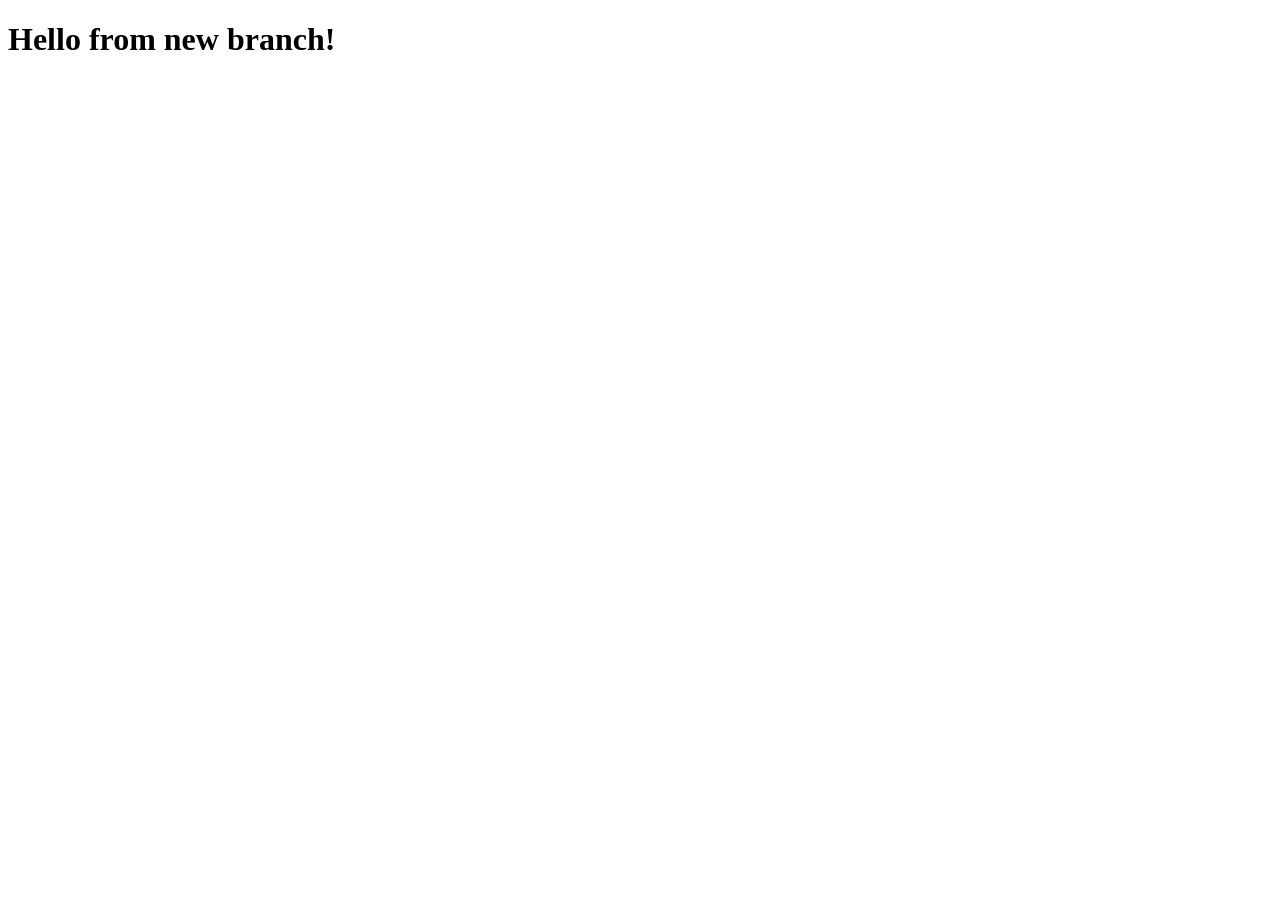
==== index2.html @ 95703c74 "new branch added" ====
<!DOCTYPE html>
<html lang="en">
  <head>
    <meta charset="UTF-8" />
    <meta name="viewport" content="width=device-width, initial-scale=1.0" />
    <title>Document</title>
  </head>
  <body>
    <h1>Hello from new branch!</h1>
  </body>
</html>
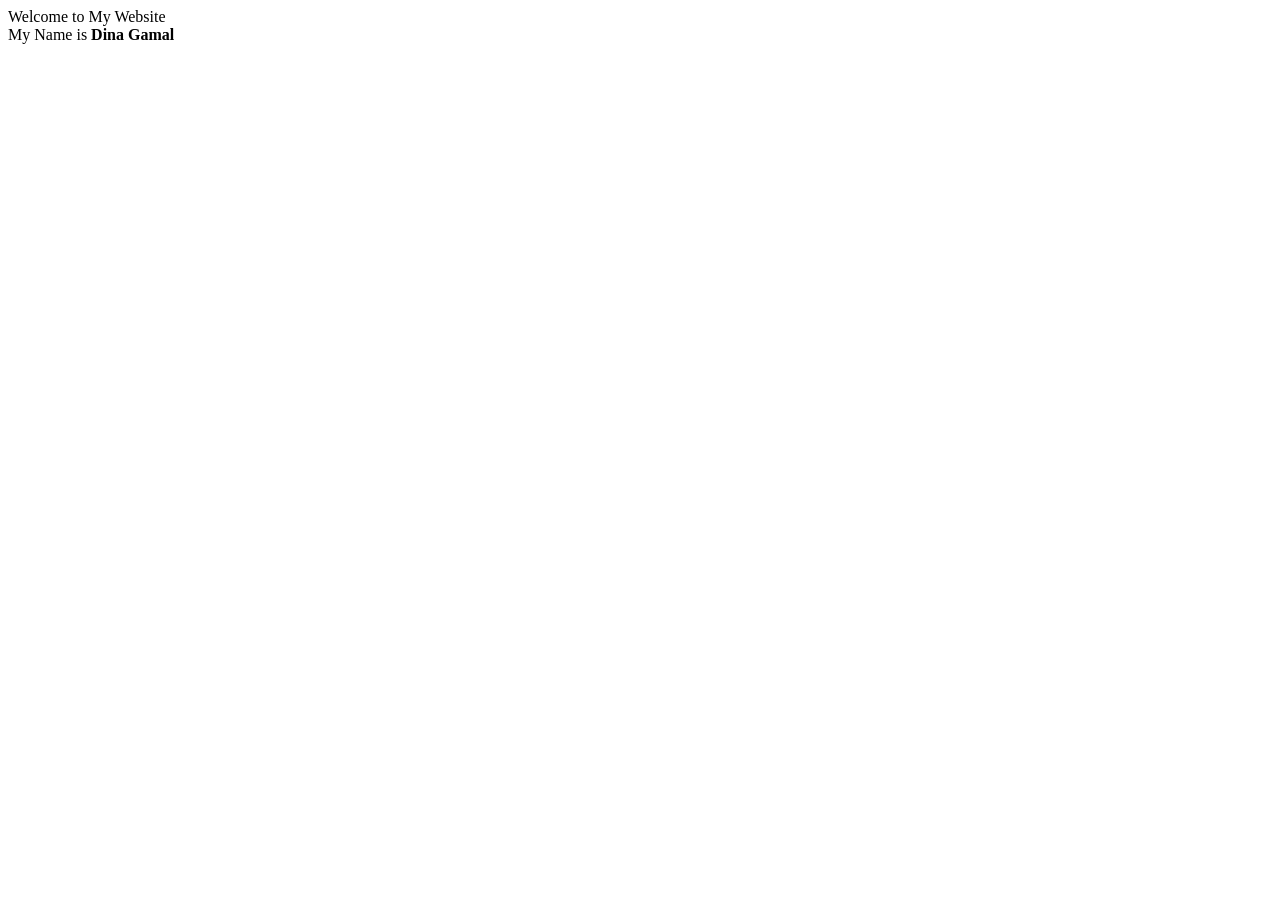
==== commit 855abea5: "Create index2.html" ====
--- a/index2.html
+++ b/index2.html
@@ -1,11 +1,19 @@
 <!DOCTYPE html>
 <html lang="en">
-  <head>
-    <meta charset="UTF-8" />
-    <meta name="viewport" content="width=device-width, initial-scale=1.0" />
-    <title>Document</title>
-  </head>
-  <body>
-    <h1>Hello from new branch!</h1>
-  </body>
+<head>
+  <meta charset="UTF-8">
+  <meta name="viewport" content="width=device-width, initial-scale=1.0">
+  <title>Simple Page</title>
+</head>
+<body>
+
+  <header>
+    Welcome to My Website
+  </header>
+
+  <div class="name">
+    My Name is <strong> Dina Gamal </strong>
+  </div>
+
+</body>
 </html>
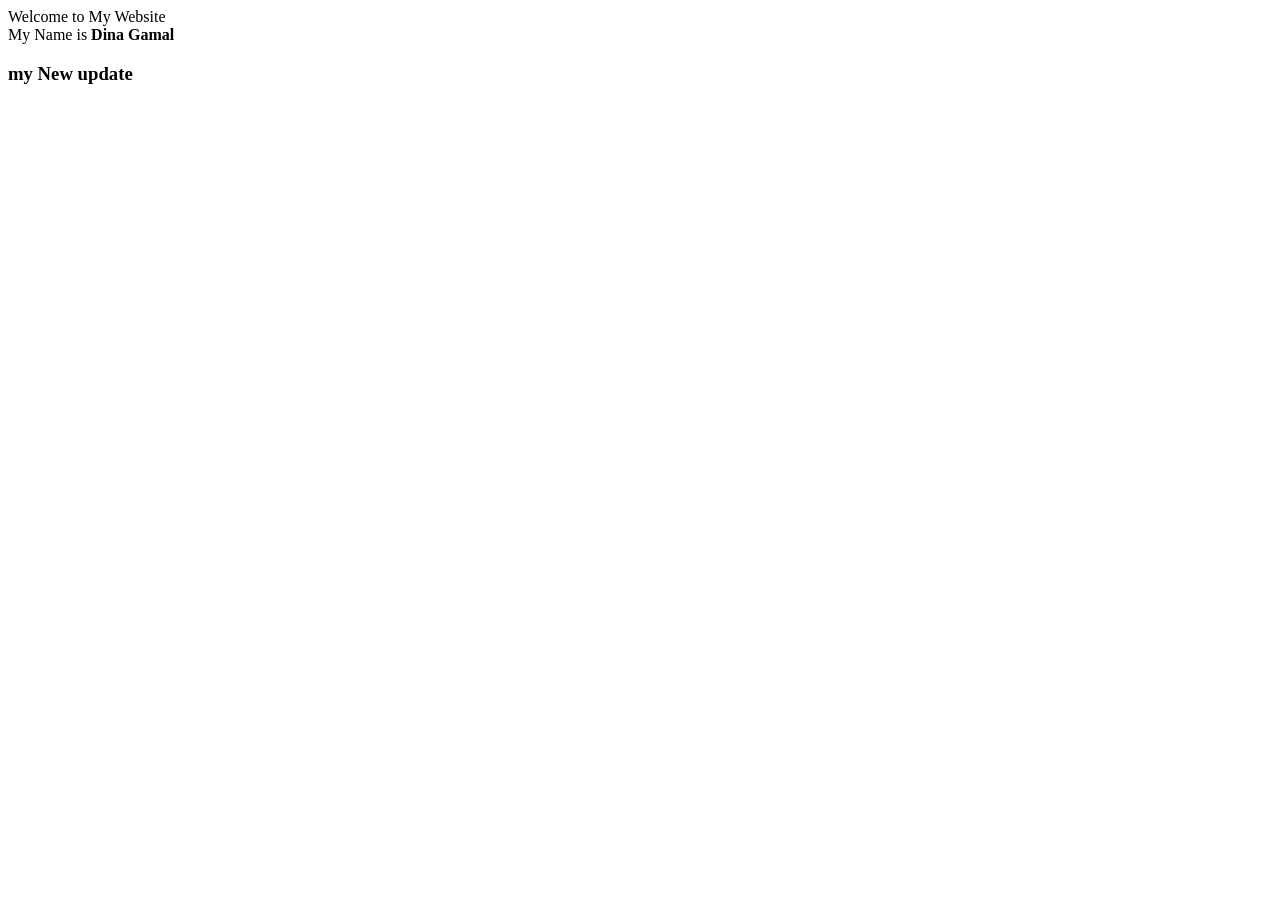
==== commit 7998d78d: "Update index2.html" ====
--- a/index2.html
+++ b/index2.html
@@ -13,6 +13,7 @@
 
   <div class="name">
     My Name is <strong> Dina Gamal </strong>
+    <h3> my New update </h3>
   </div>
 
 </body>
